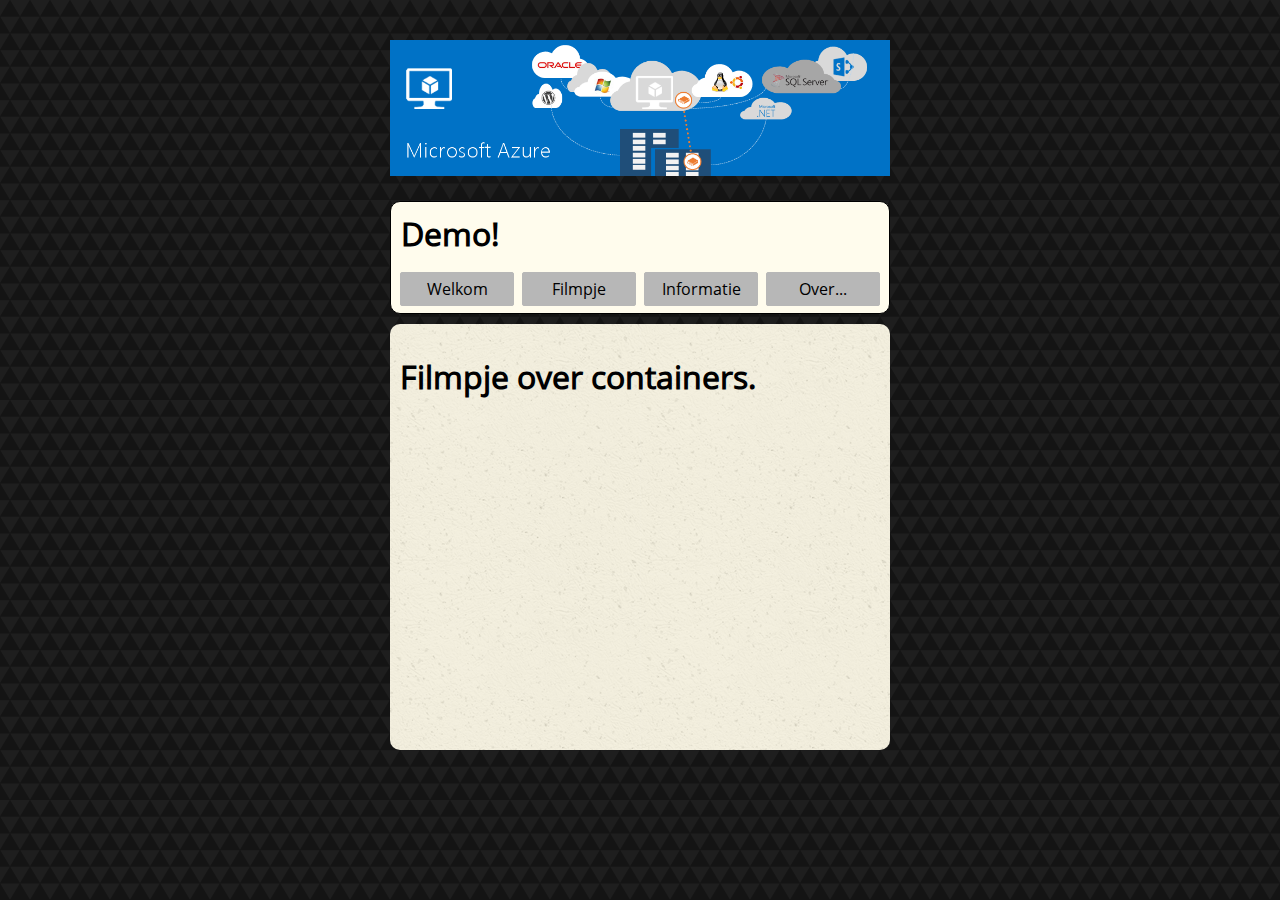
==== film.html @ 268a9a29 "Dingen" ====
<!DOCTYPE html>
<html>
        <head>
                <title>testWebsite - film</title>
                <link rel="stylesheet" type="text/css" href="style.css">
        </head>
        <body>
                <div id="container">
                        <img id="banner" src="img/b1.png" />
                        <div id="header">
                                <h1>Demo!</h1>
                                <a href="index.html">Welkom</a>
                                <a href="film.html">Filmpje</a>
                                <a href="info.html">Informatie</a>
                                <a href="about.html">Over...</a>
                        </div>
                        <div id="content">
                                <h1>Filmpje over containers.</h1>
                                <iframe width="560" height="315" src="https://www.youtube.com/embed/YE7VzlLtp-4" frameborder="0" allowfullscreen></iframe>
                        </div>
                </div>
        </body>
</html>
---- style.css ----
@font-face {
    font-family: 'Open Sans';
    font-style: normal;
    font-weight: 400;
    src: url(fonts/OpenSans-Regular.ttf)
}

body {
    background-image: url('img/background.png');
}

#container {
    width: 500px;
    font-family: 'Open Sans';
    margin: auto;
    margin-top: 20px;
}

#header {
    border-radius: 10px;
    border: 1px solid black;
    background-color: #fffced;
    margin-bottom: 10px;
    padding: 5px;
    text-align: center;
}
#header h1 {
    text-align: left;
    margin: 5px;
    margin-bottom: 15px;
}

#header a {
    display: inline-block;
    width: calc(25% - 10px);
    text-align: center;
    text-decoration: none;
    border: 1px solid #b7b7b7;
    background-color: #b7b7b7;
    margin: 2px;
    border-radius: 2px;
    padding: 5px 0;
    color: black;
}

#content {
    background-image: url('img/paper.png');
    padding: 10px;
    border-radius: 10px;
}

#banner {
    width: 100%;
    margin: 20px 0;
}
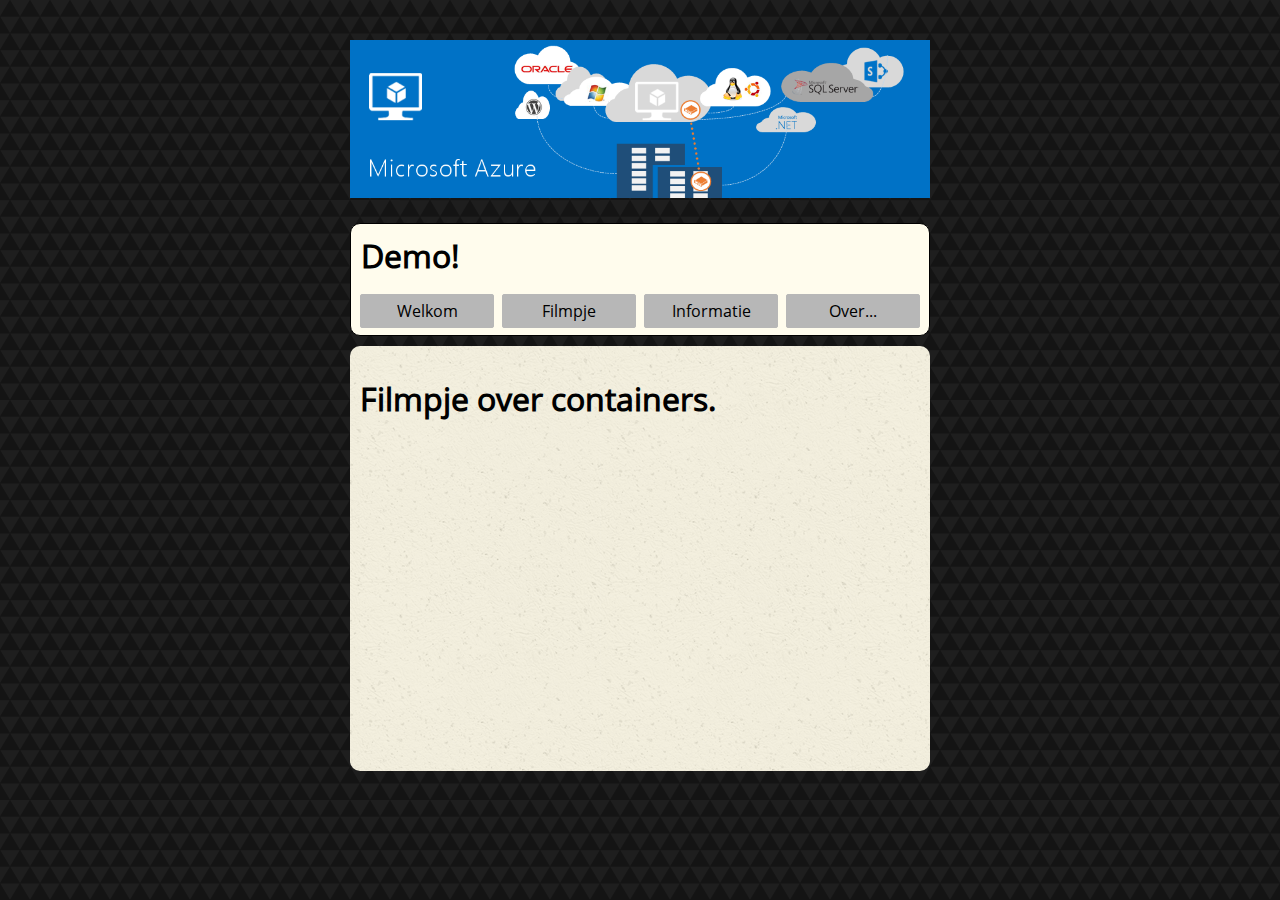
==== commit 808478dd: "Filmpje veranderd." ====
--- a/film.html
+++ b/film.html
@@ -16,7 +16,7 @@
                         </div>
                         <div id="content">
                                 <h1>Filmpje over containers.</h1>
-                                <iframe width="560" height="315" src="https://www.youtube.com/embed/YE7VzlLtp-4" frameborder="0" allowfullscreen></iframe>
+                                <iframe width="560" height="315" src="https://www.youtube.com/embed/UE4He4mmGI8" frameborder="0" allowfullscreen></iframe>
                         </div>
                 </div>
         </body>
--- a/style.css
+++ b/style.css
@@ -10,7 +10,7 @@
 }
 
 #container {
-    width: 500px;
+    width: 580px;
     font-family: 'Open Sans';
     margin: auto;
     margin-top: 20px;
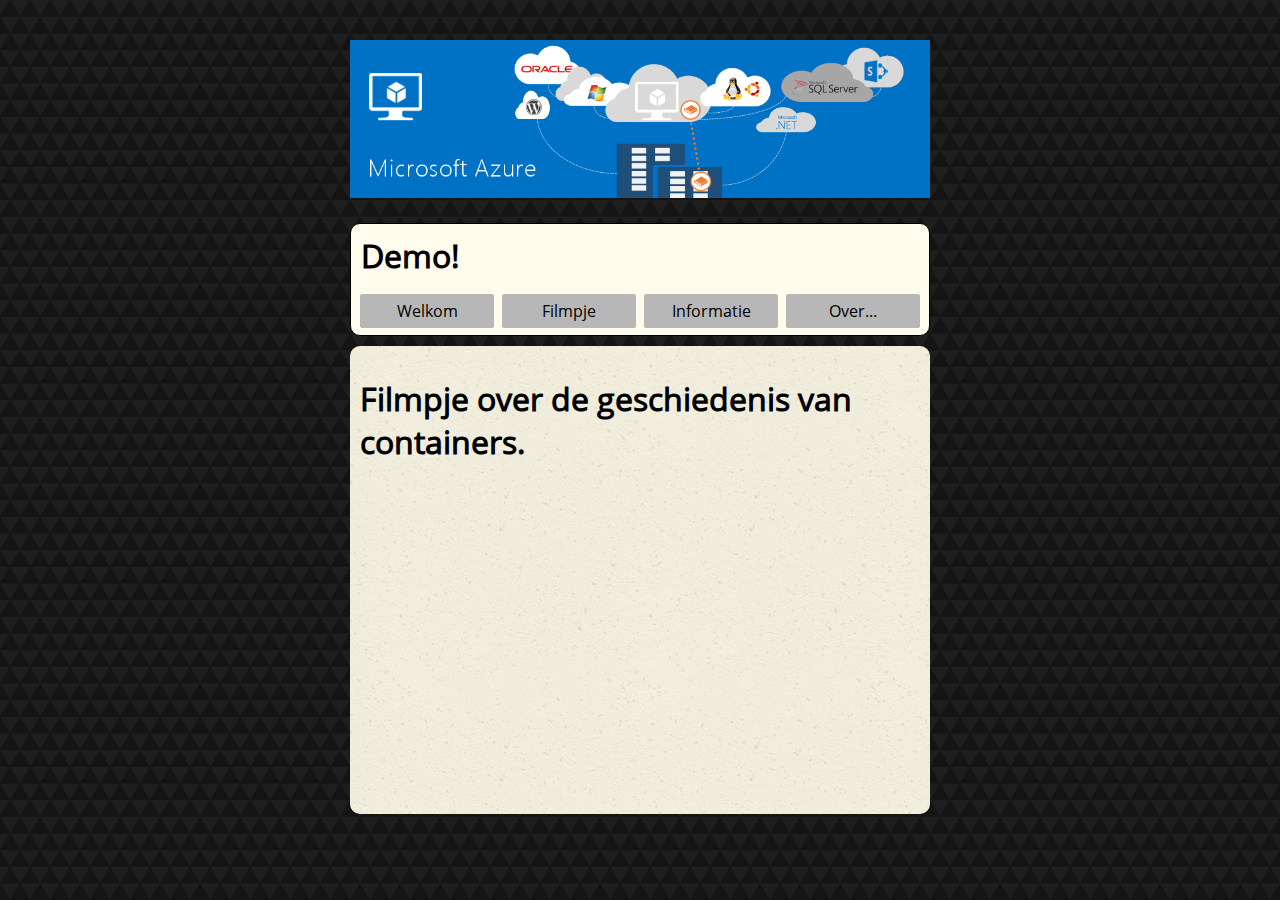
==== commit e27df481: "Film - titel veranderd" ====
--- a/film.html
+++ b/film.html
@@ -15,7 +15,7 @@
                                 <a href="about.html">Over...</a>
                         </div>
                         <div id="content">
-                                <h1>Filmpje over containers.</h1>
+                                <h1>Filmpje over de geschiedenis van containers.</h1>
                                 <iframe width="560" height="315" src="https://www.youtube.com/embed/UE4He4mmGI8" frameborder="0" allowfullscreen></iframe>
                         </div>
                 </div>
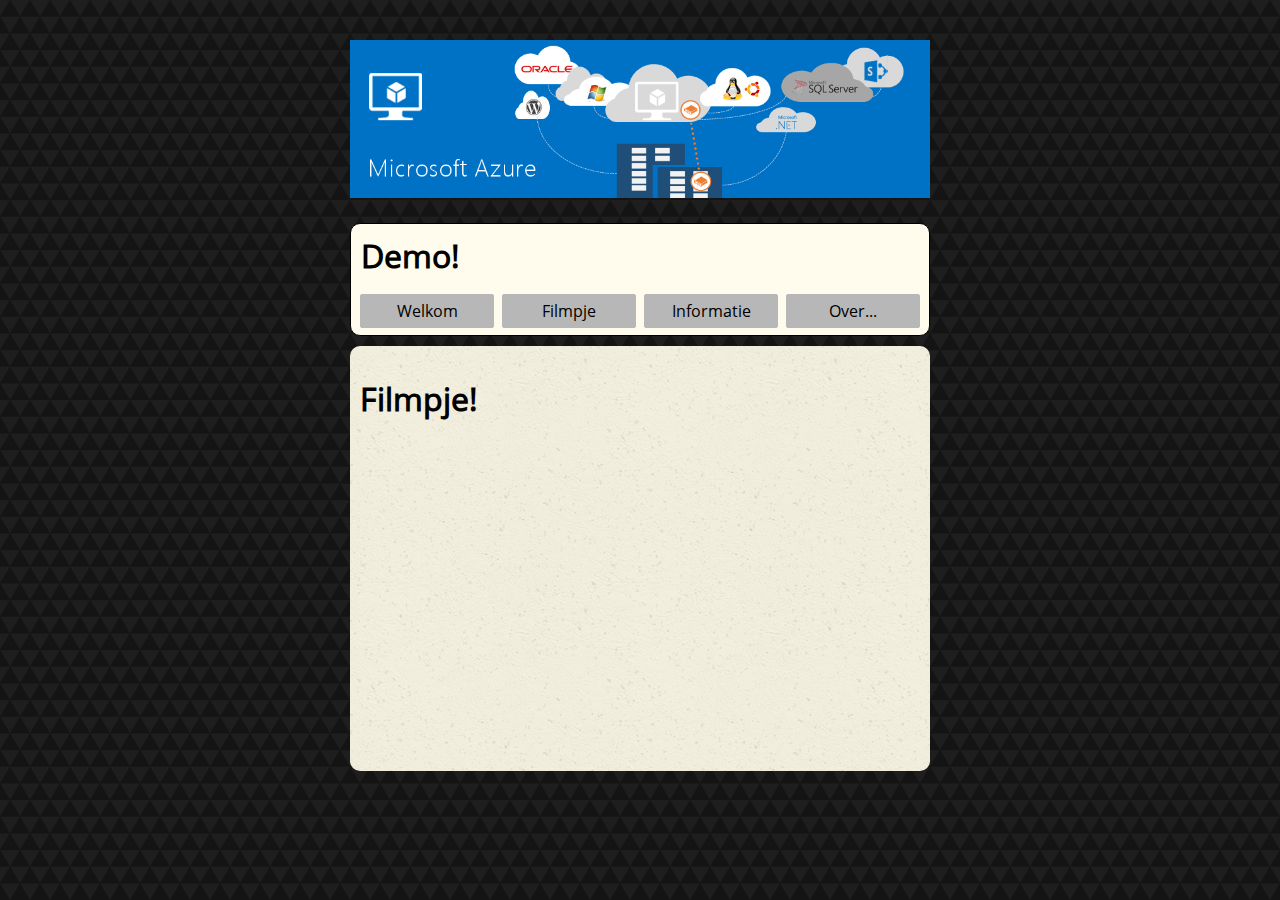
==== commit 2b3e14cb: "Film - titel veranderd" ====
--- a/film.html
+++ b/film.html
@@ -15,7 +15,7 @@
                                 <a href="about.html">Over...</a>
                         </div>
                         <div id="content">
-                                <h1>Filmpje over de geschiedenis van containers.</h1>
+                                <h1>Filmpje!</h1>
                                 <iframe width="560" height="315" src="https://www.youtube.com/embed/UE4He4mmGI8" frameborder="0" allowfullscreen></iframe>
                         </div>
                 </div>
